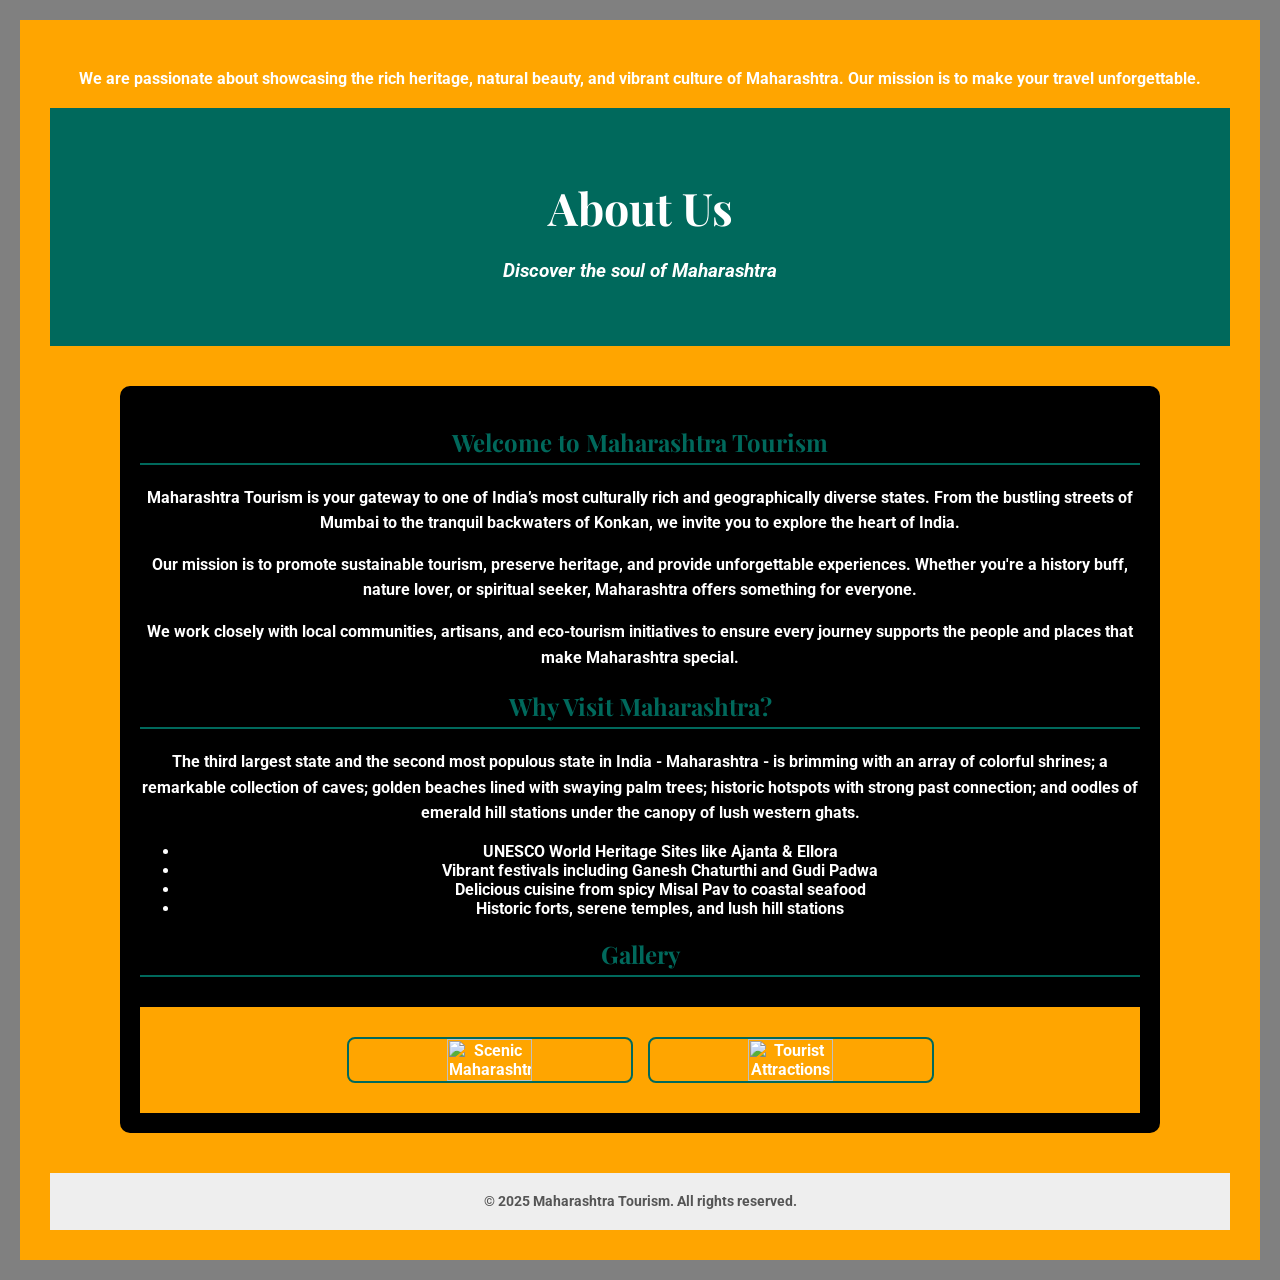
==== about.html @ 2c55657d "Add files via upload" ====
<html>
<head>
  
  <title>About Us | Maharashtra Tourism</title>
  <link rel="stylesheet" href="style.css" />
</head>
<body>
  
<div id="d1">
  
<!DOCTYPE html>
<html lang="en">
<head>
  
  <title>About Us – Maharashtra Tourism</title>
<p>We are passionate about showcasing the rich heritage, natural beauty, and vibrant culture of Maharashtra. Our mission is to make your travel unforgettable.</p>
  <link href="https://fonts.googleapis.com/css2?family=Playfair+Display&family=Roboto&display=swap" rel="stylesheet">
  <style>
    body {
      margin: 0;
      font-family: 'Roboto', sans-serif;
      background-color: grey;
      color: aliceblue;
    }

    header {
      background-color: #00695c;
      color: white;
      padding: 40px 20px;
      text-align: center;
    }

    header h1 {
      font-family: 'Playfair Display', serif;
      font-size: 2.8em;
      margin-bottom: 10px;
    }

    header p {
      font-size: 1.2em;
      font-style: italic;
    }

    section {
      max-width: 1000px;
      margin: 40px ;
      padding: 20px;
      background-color:black;
      border-radius: 10px;
       }

    h2 {
      color: #00695c;
      font-family: 'Playfair Display', serif;
      border-bottom: 2px solid #00695c;
      padding-bottom: 5px;
      margin-bottom: 20px;
    }

    p {
      line-height: 1.6;
      font-size: 1em;
    }

    .gallery {
      display: flex;
      flex-wrap: wrap;
      gap: 15px;
      justify-content: center;
      margin-top: 30px;
    }

    .gallery img {
      width: 30%;
      border-radius: 8px;
      border: 2px solid #00695c;
      transition: transform 0.3s ease;
    }

    .gallery img:hover {
      transform: scale(1.05);
    }

    footer {
      text-align: center;
      padding: 20px;
      background-color: #eee;
      font-size: 0.9em;
      color: #555;
    }

    @media (max-width: 768px) {
      .gallery img {
        width: 100%;
      }
    }
  </style>
</head>
<body>

<header>
  <h1>About Us</h1>
  <p>Discover the soul of Maharashtra</p>
</header>

<center>
<section>
  <h2>Welcome to Maharashtra Tourism</h2>
  <p>Maharashtra Tourism is your gateway to one of India’s most culturally rich and geographically diverse states. From the bustling streets of Mumbai to the tranquil backwaters of Konkan, we invite you to explore the heart of India.</p>

  <p>Our mission is to promote sustainable tourism, preserve heritage, and provide unforgettable experiences. Whether you're a history buff, nature lover, or spiritual seeker, Maharashtra offers something for everyone.</p>

  <p>We work closely with local communities, artisans, and eco-tourism initiatives to ensure every journey supports the people and places that make Maharashtra special.</p>

  <h2>Why Visit Maharashtra?</h2>
<p >The third largest state and the second most populous state in India - Maharashtra - is brimming with an array of colorful shrines; a remarkable collection of caves; golden beaches lined with swaying palm trees; historic hotspots with strong past connection; and oodles of emerald hill stations under the canopy of lush western ghats.</p>


  <ul>
    <li> UNESCO World Heritage Sites like Ajanta & Ellora</li>
    <li> Vibrant festivals including Ganesh Chaturthi and Gudi Padwa</li>
    <li> Delicious cuisine from spicy Misal Pav to coastal seafood</li>
    <li> Historic forts, serene temples, and lush hill stations</li>
  </ul>

  <h2>Gallery</h2>
  <div class="gallery">
    <img src="https://www.travelandtourworld.com/wp-content/uploads/2022/10/Maharashtra-1.jpg" alt="Scenic Maharashtra">
    <img src="https://www.clubmahindra.com/blog/media/section_images/shuttersto-2b0161eaf6ec9f1.jpg" alt="Tourist Attractions">
 
  </div>
</section>
</center>


<footer>
  &copy; 2025 Maharashtra Tourism. All rights reserved.
</footer>

</body>
</html>



</div>
</body>
</html>
---- style.css ----
div {
  background:orange;
  padding: 30px;
  text-align: center;
}
#d1 {
  color: white;
  margin: 20px;
  font-weight: bold;
}
#d2
{
  background:orange;
  text-decoration: underline;

}
.card
{
	background:white;
  	text-decoration: underline;

}
#d3
{
     background:white;


}
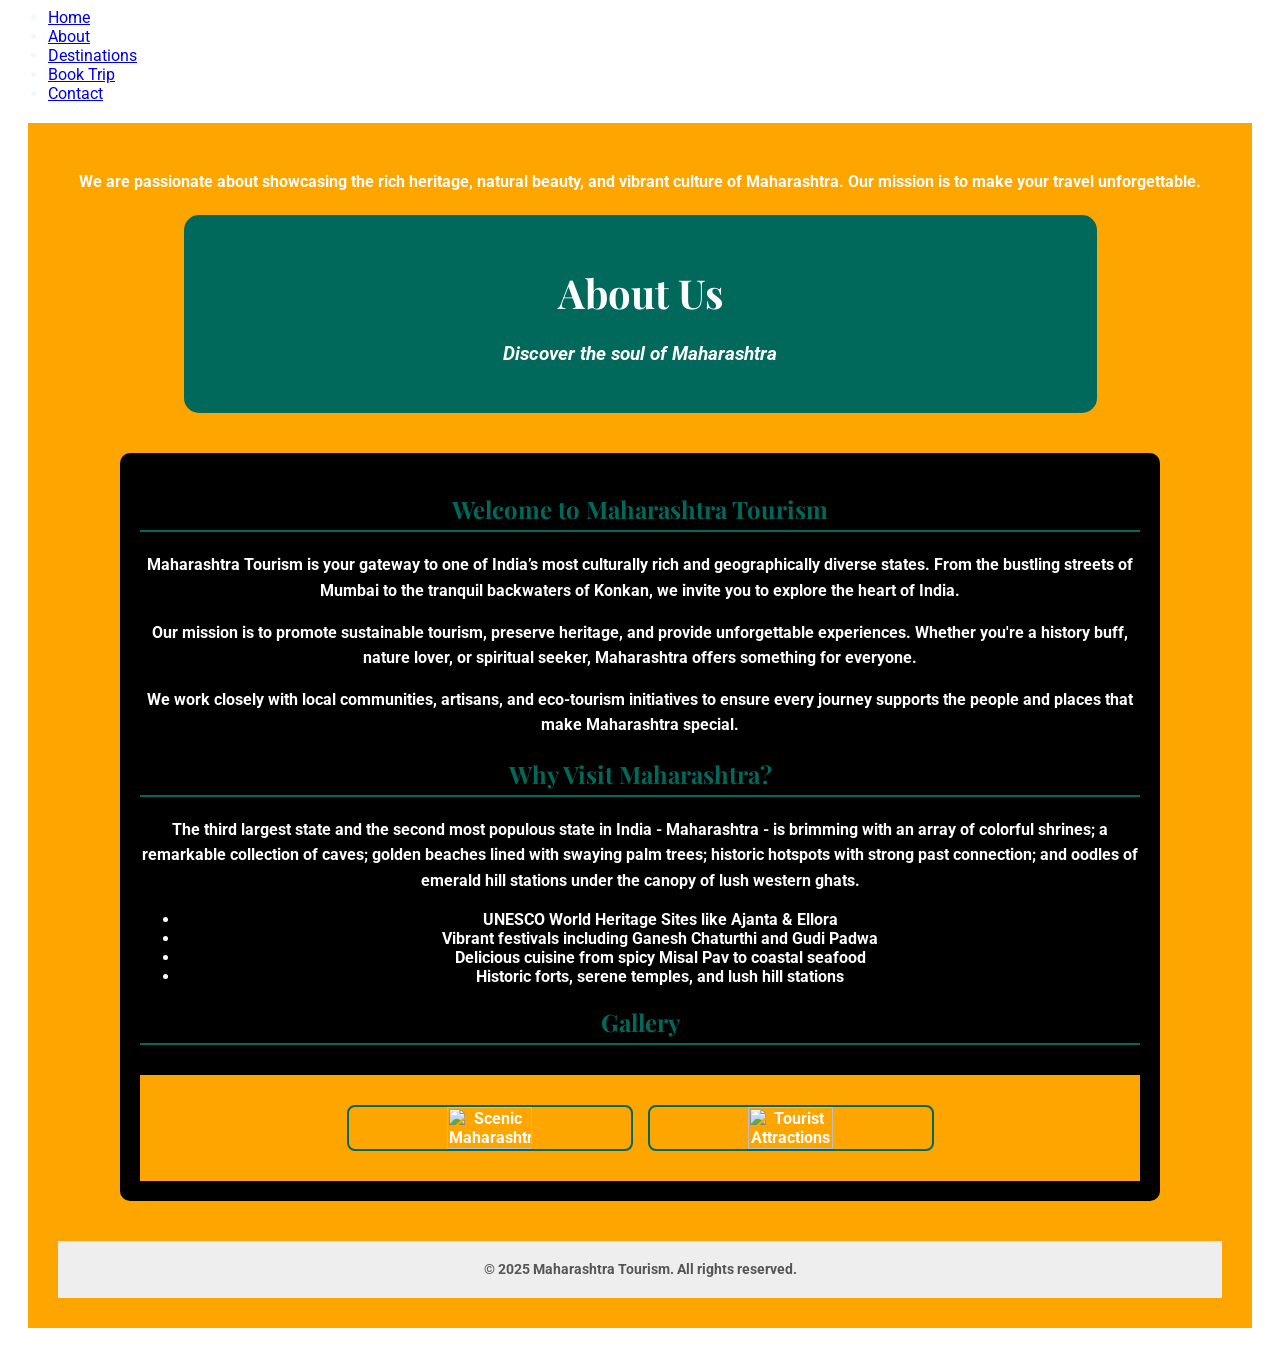
==== commit d5fffc90: "Update about.html" ====
--- a/about.html
+++ b/about.html
@@ -1,148 +1,156 @@
-
-<html>
-<head>
-  
-  <title>About Us | Maharashtra Tourism</title>
-  <link rel="stylesheet" href="style.css" />
-</head>
-<body>
-  
-<div id="d1">
-  
-<!DOCTYPE html>
-<html lang="en">
-<head>
-  
-  <title>About Us – Maharashtra Tourism</title>
-<p>We are passionate about showcasing the rich heritage, natural beauty, and vibrant culture of Maharashtra. Our mission is to make your travel unforgettable.</p>
-  <link href="https://fonts.googleapis.com/css2?family=Playfair+Display&family=Roboto&display=swap" rel="stylesheet">
-  <style>
-    body {
-      margin: 0;
-      font-family: 'Roboto', sans-serif;
-      background-color: grey;
-      color: aliceblue;
-    }
-
-    header {
-      background-color: #00695c;
-      color: white;
-      padding: 40px 20px;
-      text-align: center;
-    }
-
-    header h1 {
-      font-family: 'Playfair Display', serif;
-      font-size: 2.8em;
-      margin-bottom: 10px;
-    }
-
-    header p {
-      font-size: 1.2em;
-      font-style: italic;
-    }
-
-    section {
-      max-width: 1000px;
-      margin: 40px ;
-      padding: 20px;
-      background-color:black;
-      border-radius: 10px;
-       }
-
-    h2 {
-      color: #00695c;
-      font-family: 'Playfair Display', serif;
-      border-bottom: 2px solid #00695c;
-      padding-bottom: 5px;
-      margin-bottom: 20px;
-    }
-
-    p {
-      line-height: 1.6;
-      font-size: 1em;
-    }
-
-    .gallery {
-      display: flex;
-      flex-wrap: wrap;
-      gap: 15px;
-      justify-content: center;
-      margin-top: 30px;
-    }
-
-    .gallery img {
-      width: 30%;
-      border-radius: 8px;
-      border: 2px solid #00695c;
-      transition: transform 0.3s ease;
-    }
-
-    .gallery img:hover {
-      transform: scale(1.05);
-    }
-
-    footer {
-      text-align: center;
-      padding: 20px;
-      background-color: #eee;
-      font-size: 0.9em;
-      color: #555;
-    }
-
-    @media (max-width: 768px) {
-      .gallery img {
-        width: 100%;
-      }
-    }
-  </style>
-</head>
-<body>
-
-<header>
-  <h1>About Us</h1>
-  <p>Discover the soul of Maharashtra</p>
-</header>
-
-<center>
-<section>
-  <h2>Welcome to Maharashtra Tourism</h2>
-  <p>Maharashtra Tourism is your gateway to one of India’s most culturally rich and geographically diverse states. From the bustling streets of Mumbai to the tranquil backwaters of Konkan, we invite you to explore the heart of India.</p>
-
-  <p>Our mission is to promote sustainable tourism, preserve heritage, and provide unforgettable experiences. Whether you're a history buff, nature lover, or spiritual seeker, Maharashtra offers something for everyone.</p>
-
-  <p>We work closely with local communities, artisans, and eco-tourism initiatives to ensure every journey supports the people and places that make Maharashtra special.</p>
-
-  <h2>Why Visit Maharashtra?</h2>
-<p >The third largest state and the second most populous state in India - Maharashtra - is brimming with an array of colorful shrines; a remarkable collection of caves; golden beaches lined with swaying palm trees; historic hotspots with strong past connection; and oodles of emerald hill stations under the canopy of lush western ghats.</p>
-
-
-  <ul>
-    <li> UNESCO World Heritage Sites like Ajanta & Ellora</li>
-    <li> Vibrant festivals including Ganesh Chaturthi and Gudi Padwa</li>
-    <li> Delicious cuisine from spicy Misal Pav to coastal seafood</li>
-    <li> Historic forts, serene temples, and lush hill stations</li>
-  </ul>
-
-  <h2>Gallery</h2>
-  <div class="gallery">
-    <img src="https://www.travelandtourworld.com/wp-content/uploads/2022/10/Maharashtra-1.jpg" alt="Scenic Maharashtra">
-    <img src="https://www.clubmahindra.com/blog/media/section_images/shuttersto-2b0161eaf6ec9f1.jpg" alt="Tourist Attractions">
- 
-  </div>
-</section>
-</center>
-
-
-<footer>
-  &copy; 2025 Maharashtra Tourism. All rights reserved.
-</footer>
-
-</body>
-</html>
-
-
-
-</div>
-</body>
-</html>
+
+
+<html>
+<head>
+  
+  <title>About Us | Maharashtra Tourism</title>
+  <link rel="stylesheet" href="style.css" />
+</head>
+<body>
+
+<nav class="navbar">
+  <ul class="nav-menu">
+    <li><a href="index.html">Home</a></li>
+    <li><a href="about.html">About</a></li>
+    <li><a href="destinations.html">Destinations</a></li>
+    <li><a href="book my trip.html">Book Trip</a></li>
+    <li><a href="contact.html">Contact</a></li>
+  </ul>
+</nav>
+
+
+  
+<div id="d1">
+  
+<p>We are passionate about showcasing the rich heritage, natural beauty, and vibrant culture of Maharashtra. Our mission is to make your travel unforgettable.</p>
+  <link href="https://fonts.googleapis.com/css2?family=Playfair+Display&family=Roboto&display=swap" rel="stylesheet">
+  <style>
+    body {
+      margin: 8px;
+      font-family: 'Roboto', sans-serif;
+      background-color: white;
+      color: aliceblue;
+    }
+
+    header {
+  background-color: #00695c;
+  color: white;
+  padding: 25px 20px;
+  text-align: center;
+  width: 75%;
+  margin: 20px auto;
+  border-radius: 15px;
+}
+
+    header h1 {
+      font-family: 'Playfair Display', serif;
+      font-size: 2.5em;
+      margin-bottom: 6px;
+    }
+
+    header p {
+      font-size: 1.2em;
+      font-style: italic;
+    }
+
+    section {
+      max-width: 1000px;
+      margin: 40px ;
+      padding: 20px;
+      background-color:black;
+      border-radius: 10px;
+       }
+
+    h2 {
+      color: #00695c;
+      font-family: 'Playfair Display', serif;
+      border-bottom: 2px solid #00695c;
+      padding-bottom: 5px;
+      margin-bottom: 20px;
+    }
+
+    p {
+      line-height: 1.6;
+      font-size: 1em;
+    }
+
+    .gallery {
+      display: flex;
+      flex-wrap: wrap;
+      gap: 15px;
+      justify-content: center;
+      margin-top: 30px;
+    }
+
+    .gallery img {
+      width: 30%;
+      border-radius: 8px;
+      border: 2px solid #00695c;
+      transition: transform 0.3s ease;
+    }
+
+    .gallery img:hover {
+      transform: scale(1.05);
+    }
+
+    footer {
+      text-align: center;
+      padding: 20px;
+      background-color: #eee;
+      font-size: 0.9em;
+      color: #555;
+    }
+
+    @media (max-width: 768px) {
+      .gallery img {
+        width: 100%;
+      }
+    }
+  </style>
+</head>
+<body>
+
+<header>
+  <h1>About Us</h1>
+  <p>Discover the soul of Maharashtra</p>
+</header>
+
+<center>
+<section>
+  <h2>Welcome to Maharashtra Tourism</h2>
+  <p>Maharashtra Tourism is your gateway to one of India’s most culturally rich and geographically diverse states. From the bustling streets of Mumbai to the tranquil backwaters of Konkan, we invite you to explore the heart of India.</p>
+
+  <p>Our mission is to promote sustainable tourism, preserve heritage, and provide unforgettable experiences. Whether you're a history buff, nature lover, or spiritual seeker, Maharashtra offers something for everyone.</p>
+
+  <p>We work closely with local communities, artisans, and eco-tourism initiatives to ensure every journey supports the people and places that make Maharashtra special.</p>
+
+  <h2>Why Visit Maharashtra?</h2>
+<p >The third largest state and the second most populous state in India - Maharashtra - is brimming with an array of colorful shrines; a remarkable collection of caves; golden beaches lined with swaying palm trees; historic hotspots with strong past connection; and oodles of emerald hill stations under the canopy of lush western ghats.</p>
+
+
+  <ul>
+    <li> UNESCO World Heritage Sites like Ajanta & Ellora</li>
+    <li> Vibrant festivals including Ganesh Chaturthi and Gudi Padwa</li>
+    <li> Delicious cuisine from spicy Misal Pav to coastal seafood</li>
+    <li> Historic forts, serene temples, and lush hill stations</li>
+  </ul>
+
+  <h2>Gallery</h2>
+  <div class="gallery">
+    <img src="https://www.travelandtourworld.com/wp-content/uploads/2022/10/Maharashtra-1.jpg" alt="Scenic Maharashtra">
+    <img src="https://www.clubmahindra.com/blog/media/section_images/shuttersto-2b0161eaf6ec9f1.jpg" alt="Tourist Attractions">
+ 
+  </div>
+</section>
+</center>
+
+
+<footer>
+  &copy; 2025 Maharashtra Tourism. All rights reserved.
+</footer>
+
+
+
+</div>
+</body>
+</html>
